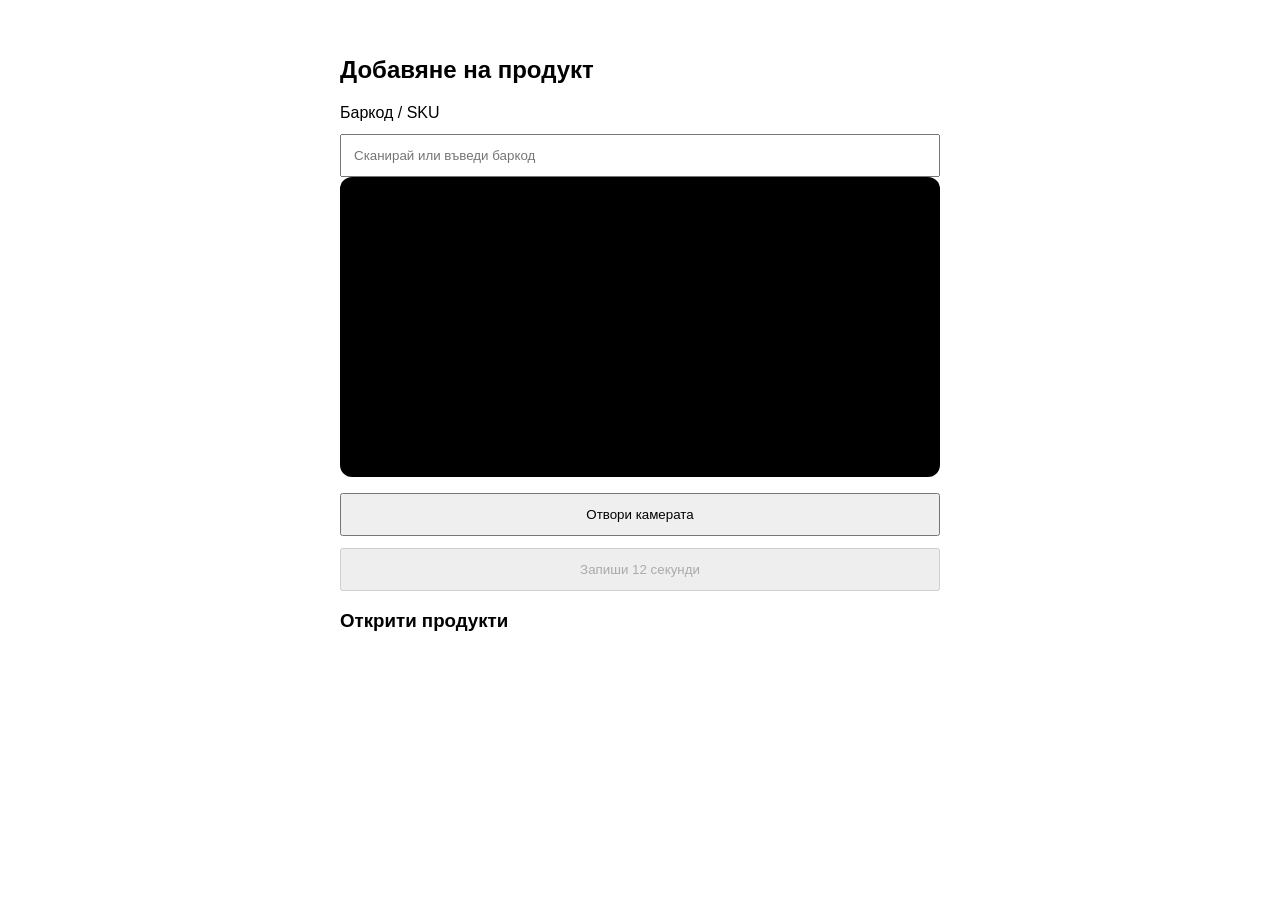
==== ai-service/yolo-service/enrollment/static/enroll.html @ 19cf8e36 "**[ai-service] feat(enrollment): implement product enrollment workflow** - Add mobile-friendly produ" ====
<!DOCTYPE html>
<html lang="bg">
<head>
    <meta charset="UTF-8">
    <meta
        name="viewport"
        content="width=device-width, initial-scale=1"
    >
    <title>Product Enrollment</title>

    <style>
        body {
            font-family: sans-serif;
            max-width: 600px;
            margin: 20px auto;
            padding: 16px;
        }

        video {
            width: 100%;
            background: black;
            border-radius: 12px;
        }

        input, button {
            width: 100%;
            padding: 12px;
            margin-top: 12px;
            box-sizing: border-box;
        }

        button {
            cursor: pointer;
        }
    </style>
</head>

<body>
    <h2>Добавяне на продукт</h2>

    <label for="sku">Баркод / SKU</label>
    <input
        id="sku"
        type="text"
        placeholder="Сканирай или въведи баркод"
        autocomplete="off"
    >

    <video
        id="camera"
        autoplay
        muted
        playsinline
    ></video>

    <button id="startCamera">Отвори камерата</button>
    <button id="record" disabled>Запиши 12 секунди</button>

    <p id="status"></p>

    <h3>Открити продукти</h3>
    <div id="previewImages"></div>

    <div id="previewActions" hidden>
        <button id="retryRecording" type="button">
            Повтори записа
        </button>

        <button id="approveImages" type="button">
            Одобри избраните
        </button>
    </div>

    <script src="/enroll.js"></script>
</body>
</html>
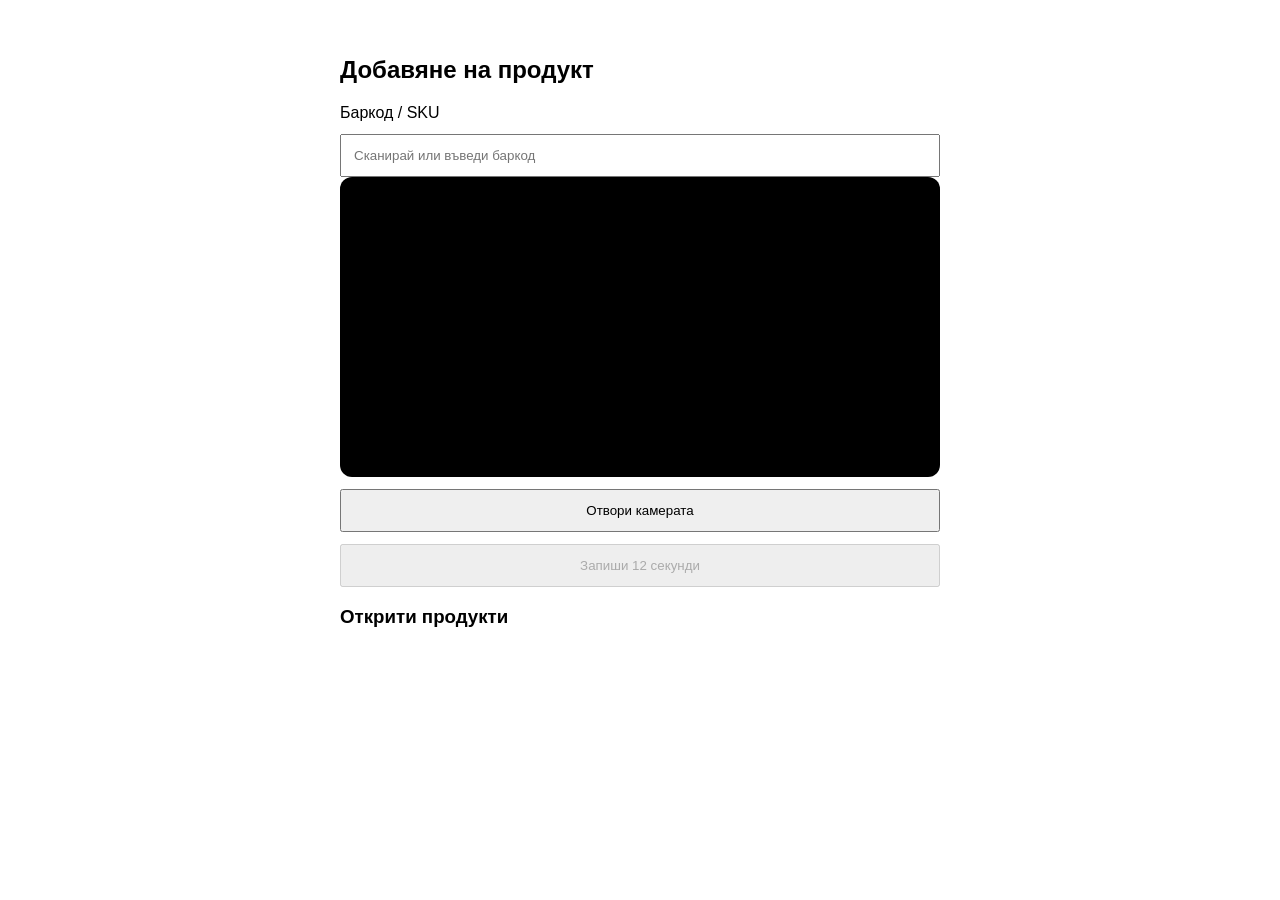
==== commit cf0d0a7c: "[ai-service] feat(ui): camera height,  approval status, buttons" ====
--- a/ai-service/yolo-service/enrollment/static/enroll.html
+++ b/ai-service/yolo-service/enrollment/static/enroll.html
@@ -1,12 +1,14 @@
-
 <!DOCTYPE html>
 <html lang="bg">
 <head>
     <meta charset="UTF-8">
     <meta
-        name="viewport"
-        content="width=device-width, initial-scale=1"
+            name="viewport"
+            content="width=device-width, initial-scale=1"
     >
+    <meta http-equiv="Cache-Control" content="no-cache, no-store, must-revalidate">
+    <meta http-equiv="Pragma" content="no-cache">
+    <meta http-equiv="Expires" content="0">
     <title>Product Enrollment</title>
 
     <style>
@@ -19,6 +21,10 @@
 
         video {
             width: 100%;
+            max-height: 56vh;
+            height: auto;
+            margin: 0 auto;
+            display: block;
             background: black;
             border-radius: 12px;
         }
@@ -37,41 +43,45 @@
 </head>
 
 <body>
-    <h2>Добавяне на продукт</h2>
+<h2>Добавяне на продукт</h2>
 
-    <label for="sku">Баркод / SKU</label>
-    <input
+<label for="sku">Баркод / SKU</label>
+<input
         id="sku"
         type="text"
         placeholder="Сканирай или въведи баркод"
         autocomplete="off"
-    >
+>
 
-    <video
+<video
         id="camera"
         autoplay
         muted
         playsinline
-    ></video>
+></video>
 
-    <button id="startCamera">Отвори камерата</button>
-    <button id="record" disabled>Запиши 12 секунди</button>
+<button id="startCamera">Отвори камерата</button>
+<button id="record" disabled>Запиши 12 секунди</button>
 
-    <p id="status"></p>
+<p id="status"></p>
 
-    <h3>Открити продукти</h3>
-    <div id="previewImages"></div>
+<p id="dbStatus"></p>
 
-    <div id="previewActions" hidden>
-        <button id="retryRecording" type="button">
-            Повтори записа
-        </button>
+<h3>Открити продукти</h3>
+<div id="previewImages"></div>
 
-        <button id="approveImages" type="button">
-            Одобри избраните
-        </button>
-    </div>
+<div id="previewActions" hidden>
+    <button id="retryRecording" type="button">
+        Повтори записа
+    </button>
 
-    <script src="/enroll.js"></script>
+    <button id="approveImages" type="button">
+        Одобри избраните
+    </button>
+
+    <p id="approvalStatus"></p>
+</div>
+
+<script src="/enroll.js?v=7"></script>
 </body>
 </html>
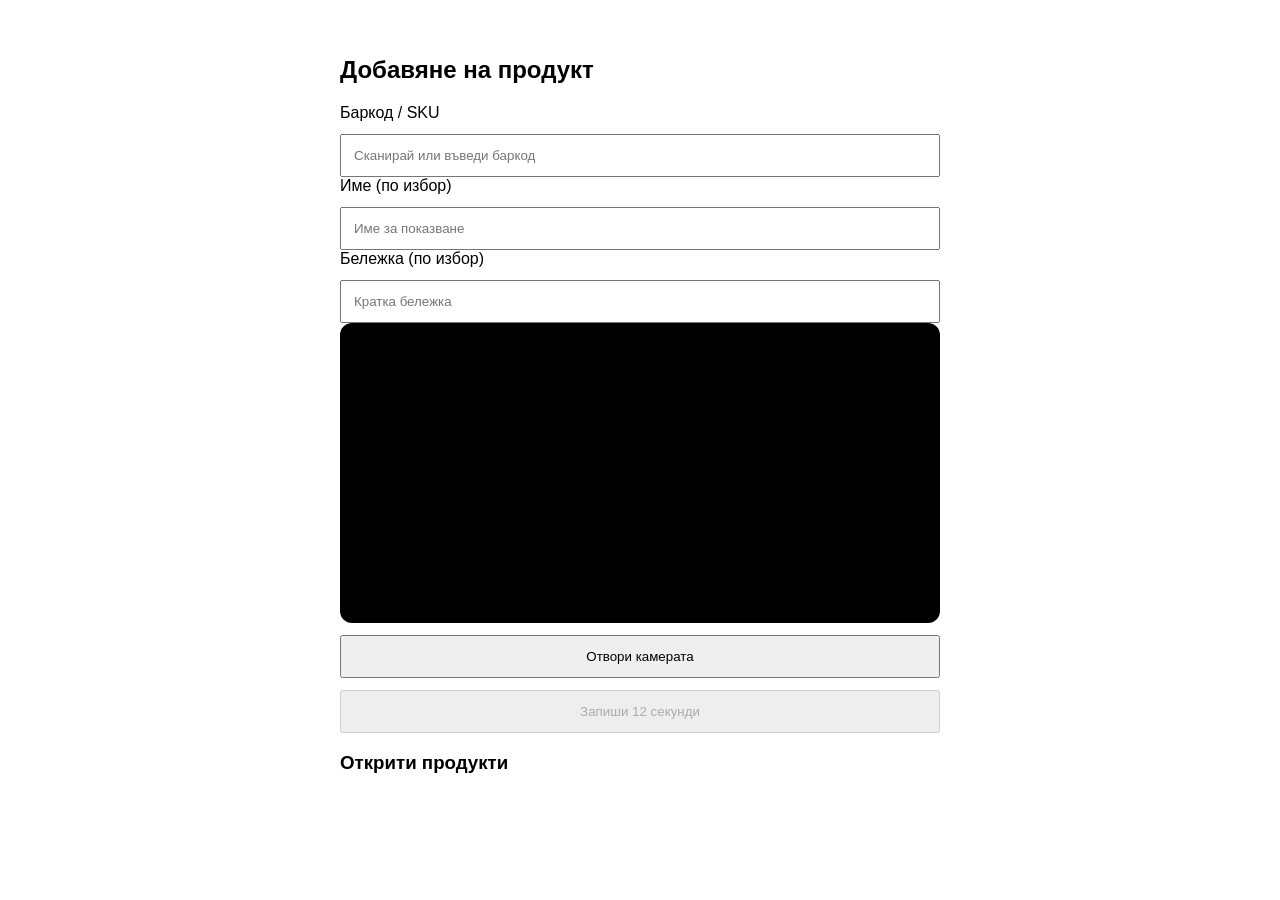
==== commit a7f64274: "feat: add optional product name and note - enrollment accepts optional display name and note - AI st" ====
--- a/ai-service/yolo-service/enrollment/static/enroll.html
+++ b/ai-service/yolo-service/enrollment/static/enroll.html
@@ -53,6 +53,24 @@
         autocomplete="off"
 >
 
+<label for="name">Име (по избор)</label>
+<input
+        id="name"
+        type="text"
+        maxlength="255"
+        placeholder="Име за показване"
+        autocomplete="off"
+>
+
+<label for="note">Бележка (по избор)</label>
+<input
+        id="note"
+        type="text"
+        maxlength="2000"
+        placeholder="Кратка бележка"
+        autocomplete="off"
+>
+
 <video
         id="camera"
         autoplay
@@ -82,6 +100,6 @@
     <p id="approvalStatus"></p>
 </div>
 
-<script src="/enroll.js?v=7"></script>
+<script src="/enroll.js?v=8"></script>
 </body>
 </html>
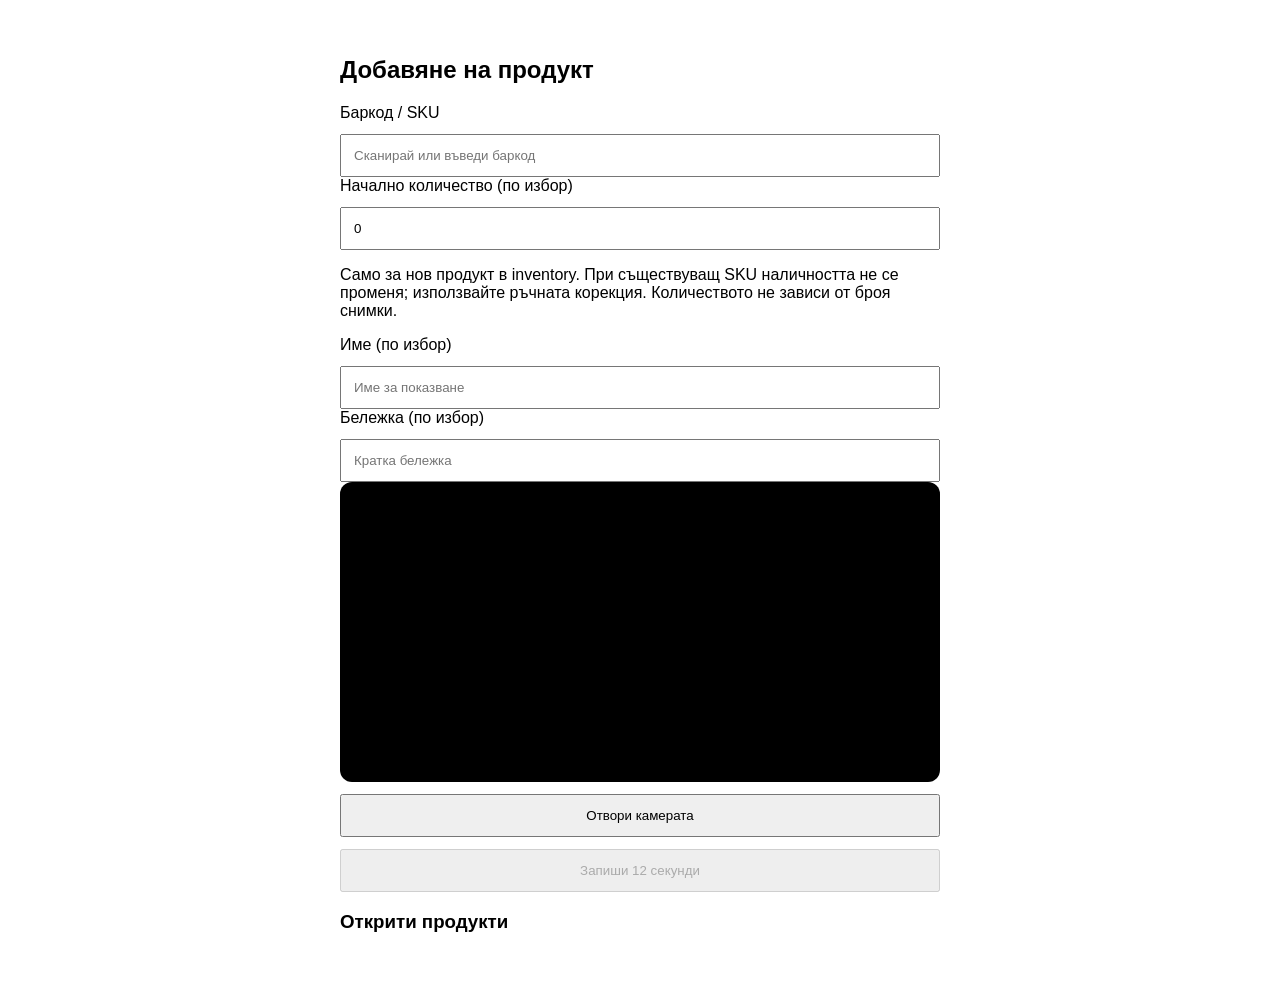
==== commit 69dc6816: "feat(enrollment): accept initial stock quantity for new products" ====
--- a/ai-service/yolo-service/enrollment/static/enroll.html
+++ b/ai-service/yolo-service/enrollment/static/enroll.html
@@ -53,6 +53,11 @@
         autocomplete="off"
 >
 
+<label for="initialQuantity">Начално количество (по избор)</label>
+<input id="initialQuantity" type="number" min="0" max="2147483647" step="1" value="0">
+<p>Само за нов продукт в inventory. При съществуващ SKU наличността не се променя;
+    използвайте ръчната корекция. Количеството не зависи от броя снимки.</p>
+
 <label for="name">Име (по избор)</label>
 <input
         id="name"
@@ -100,6 +105,6 @@
     <p id="approvalStatus"></p>
 </div>
 
-<script src="/enroll.js?v=8"></script>
+<script src="/enroll.js?v=9"></script>
 </body>
 </html>
